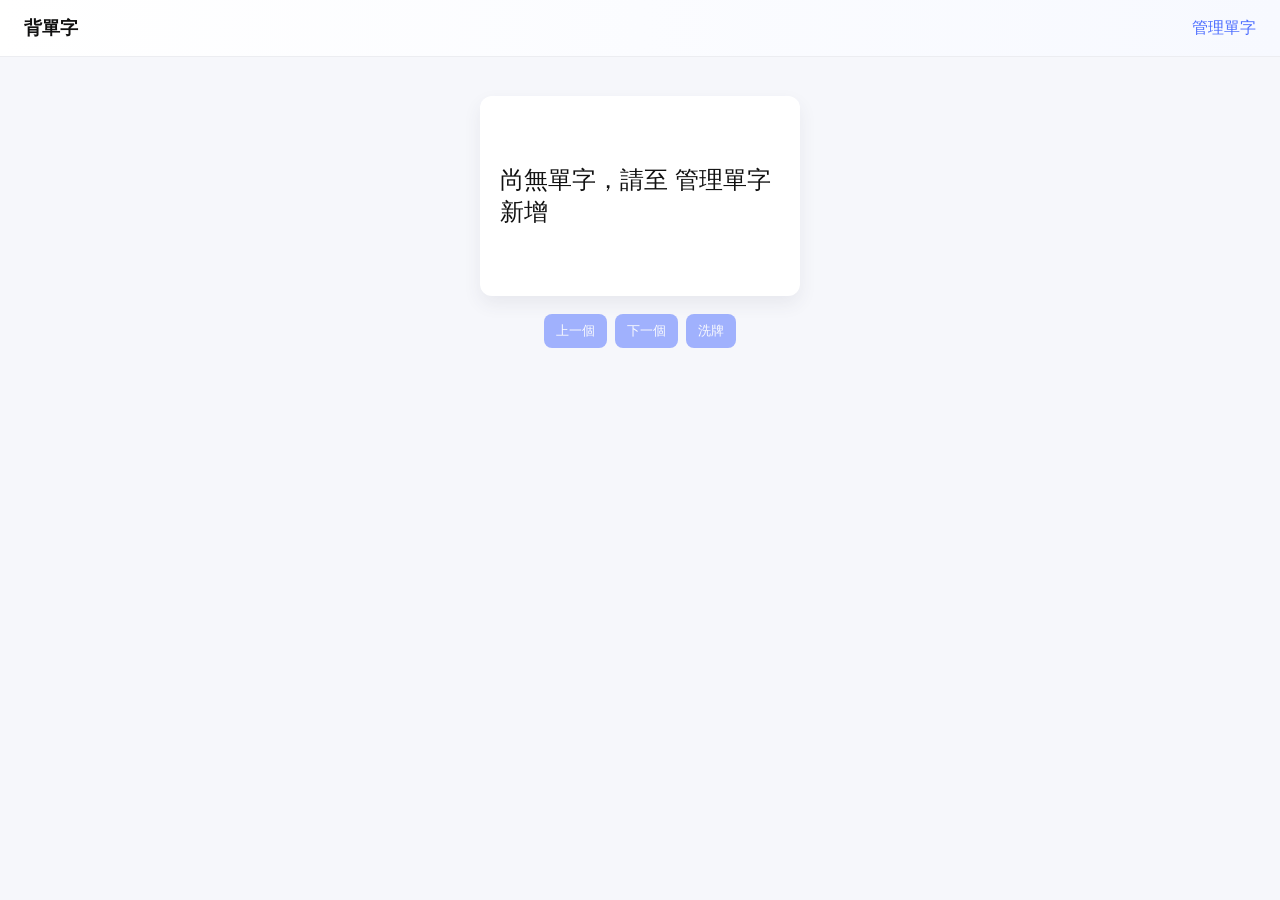
==== index.html @ 59a83df8 "第一盼" ====
<!doctype html>
<html lang="zh-Hant">
<head>
  <meta charset="utf-8" />
  <meta name="viewport" content="width=device-width,initial-scale=1" />
  <title>背單字 - Flashcards</title>
  <link rel="stylesheet" href="styles.css">
</head>
<body>
  <header>
    <h1>背單字</h1>
    <nav>
      <a href="manager.html">管理單字</a>
    </nav>
  </header>

  <main>
    <section class="card-area">
      <div id="card" class="card">
        <div class="card-face card-front" id="card-front">English</div>
        <div class="card-face card-back" id="card-back">中文</div>
      </div>
    </section>

    <section class="controls">
      <button id="prev">上一個</button>
      <button id="next">下一個</button>
      <button id="shuffle">洗牌</button>
    </section>
  </main>

  <script src="app.js"></script>
</body>
</html>
---- styles.css ----
:root{
  --bg:#f6f7fb;
  --card:#fff;
  --accent:#4b6cff;
  --muted:#666;
}
*{box-sizing:border-box}
body{font-family: -apple-system, BlinkMacSystemFont, 'Segoe UI', Roboto, 'Noto Sans TC', 'Helvetica Neue', Arial; background:var(--bg); color:#111; margin:0}
header{display:flex;align-items:center;justify-content:space-between;padding:16px 24px;background:linear-gradient(90deg,#fff, #f7f9ff);box-shadow:0 1px 0 rgba(0,0,0,0.04)}
header h1{margin:0;font-size:18px}
header nav a{color:var(--accent);text-decoration:none}

main{padding:40px;display:flex;flex-direction:column;align-items:center}
.card-area{perspective:1200px; width:320px; height:200px}
.card{width:100%;height:100%;position:relative;transform-style:preserve-3d;transition:transform 600ms;cursor:pointer}
.card.flipped{transform:rotateY(180deg)}
.card-face{position:absolute;inset:0;border-radius:12px;background:var(--card);box-shadow:0 8px 18px rgba(60,70,90,0.08);display:flex;align-items:center;justify-content:center;padding:20px;font-size:24px;backface-visibility:hidden}
.card-back{transform:rotateY(180deg);font-size:14px;flex-direction:column;align-items:flex-start}

.controls{margin-top:18px;display:flex;gap:8px}
button{background:var(--accent);border:none;color:#fff;padding:8px 12px;border-radius:8px;cursor:pointer}
button[disabled]{opacity:.5;cursor:not-allowed}

.manager{max-width:760px;margin:20px auto;padding:20px}
form{display:grid;grid-template-columns:1fr 1fr;gap:12px}
label{display:flex;flex-direction:column;font-size:14px;color:var(--muted)}
input{padding:8px;border-radius:6px;border:1px solid #e6e9f2;background:#fff}
.form-actions{grid-column:1 / -1;display:flex;gap:8px;justify-content:flex-start}

#list-area{margin-top:18px;width:100%}
#word-list{list-style:none;padding:0;margin:0}
#word-list li{background:#fff;border-radius:8px;padding:14px 12px;margin-bottom:10px;display:flex;flex-direction:column;gap:10px;box-shadow:0 2px 8px rgba(64,72,104,0.06)}
.word-item-header{display:flex;justify-content:space-between;gap:12px;align-items:flex-start}
.word-item-header strong{font-size:16px}
.word-meta{display:flex;flex-wrap:wrap;gap:10px;font-size:13px;color:var(--muted)}
.word-meta span{background:#f3f5ff;padding:4px 8px;border-radius:999px}
.small-btn{background:transparent;color:var(--accent);padding:6px;border-radius:8px;border:1px solid rgba(75,108,255,0.16);transition:background 160ms}
.small-btn:hover{background:rgba(75,108,255,0.08)}
.status{margin-top:12px;font-size:14px;color:#333;min-height:22px}
.status.success{color:#1b7a3a}
.status.error{color:#c33}

@media (max-width:640px){.card-area{width:92vw;height:56vw}.manager{padding:12px}form{grid-template-columns:1fr}}
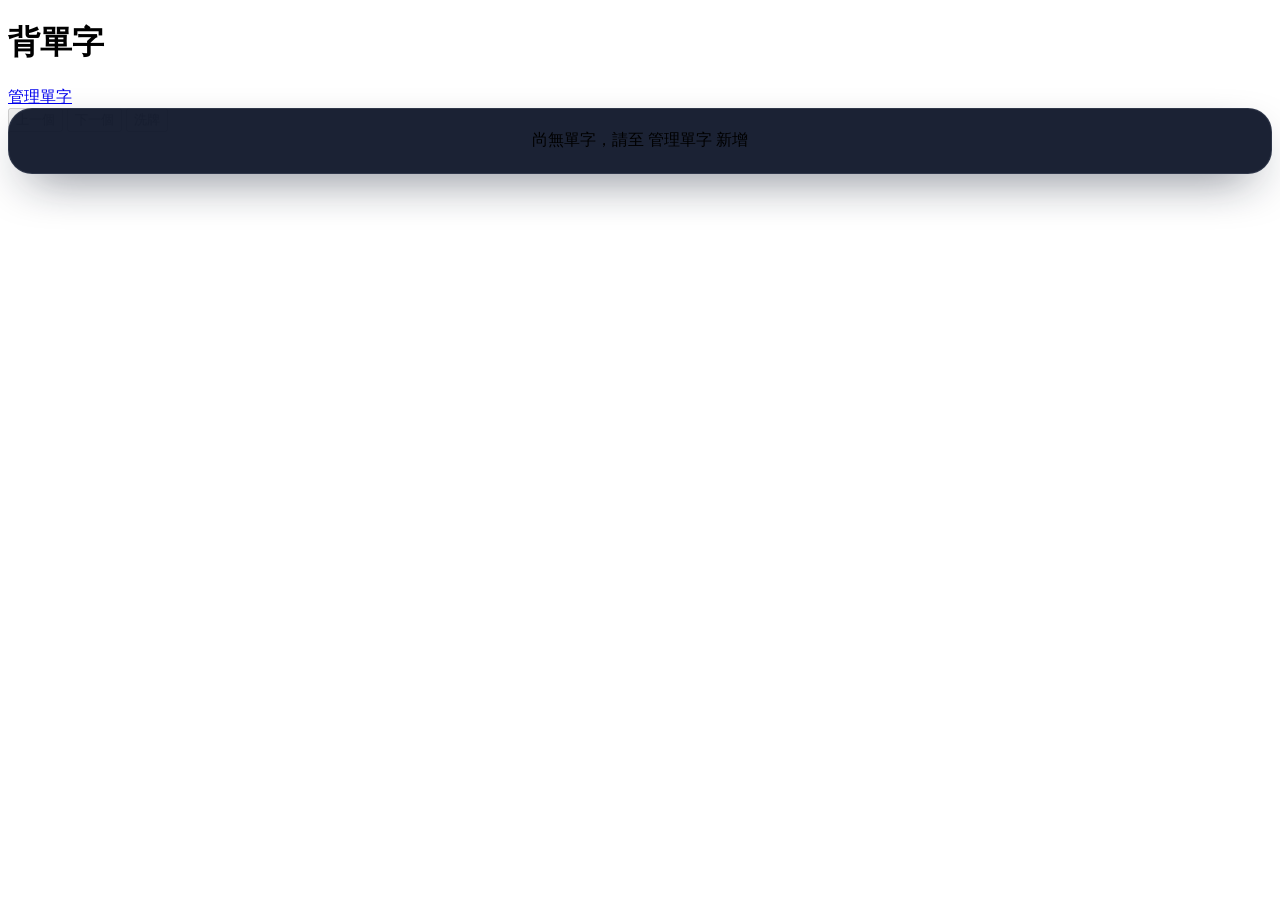
==== commit 72dcfd00: "第三盼" ====
--- a/index.html
+++ b/index.html
@@ -6,26 +6,26 @@
   <title>背單字 - Flashcards</title>
   <link rel="stylesheet" href="styles.css">
 </head>
-<body>
-  <header>
-    <h1>背單字</h1>
+<body class="min-h-screen bg-background text-slate-100">
+  <header class="flex items-center justify-between px-6 py-5 backdrop-blur-sm bg-slate-950/80 border-b border-slate-700/40">
+    <h1 class="text-lg font-semibold tracking-[0.2em] uppercase text-slate-100">背單字</h1>
     <nav>
-      <a href="manager.html">管理單字</a>
+      <a href="manager.html" class="text-amber-200 hover:text-amber-100">管理單字</a>
     </nav>
   </header>
 
-  <main>
-    <section class="card-area">
+  <main class="px-6 py-10 flex flex-col items-center gap-10">
+    <section class="card-area w-[min(360px,92vw)] h-[min(220px,56vw)]">
       <div id="card" class="card">
-        <div class="card-face card-front" id="card-front">English</div>
-        <div class="card-face card-back" id="card-back">中文</div>
+        <div class="card-face card-front text-3xl font-bold tracking-tight text-amber-100" id="card-front">English</div>
+        <div class="card-face card-back text-sm leading-7 text-slate-200" id="card-back">中文</div>
       </div>
     </section>
 
-    <section class="controls">
-      <button id="prev">上一個</button>
-      <button id="next">下一個</button>
-      <button id="shuffle">洗牌</button>
+    <section class="controls flex flex-wrap gap-4 justify-center">
+      <button id="prev" class="rounded-full border border-amber-300/30 bg-amber-300/10 px-5 py-3 text-sm font-semibold text-amber-100 transition hover:bg-amber-300/20">上一個</button>
+      <button id="next" class="rounded-full border border-amber-300/30 bg-amber-300/10 px-5 py-3 text-sm font-semibold text-amber-100 transition hover:bg-amber-300/20">下一個</button>
+      <button id="shuffle" class="rounded-full border border-amber-300/30 bg-amber-300/10 px-5 py-3 text-sm font-semibold text-amber-100 transition hover:bg-amber-300/20">洗牌</button>
     </section>
   </main>
 
